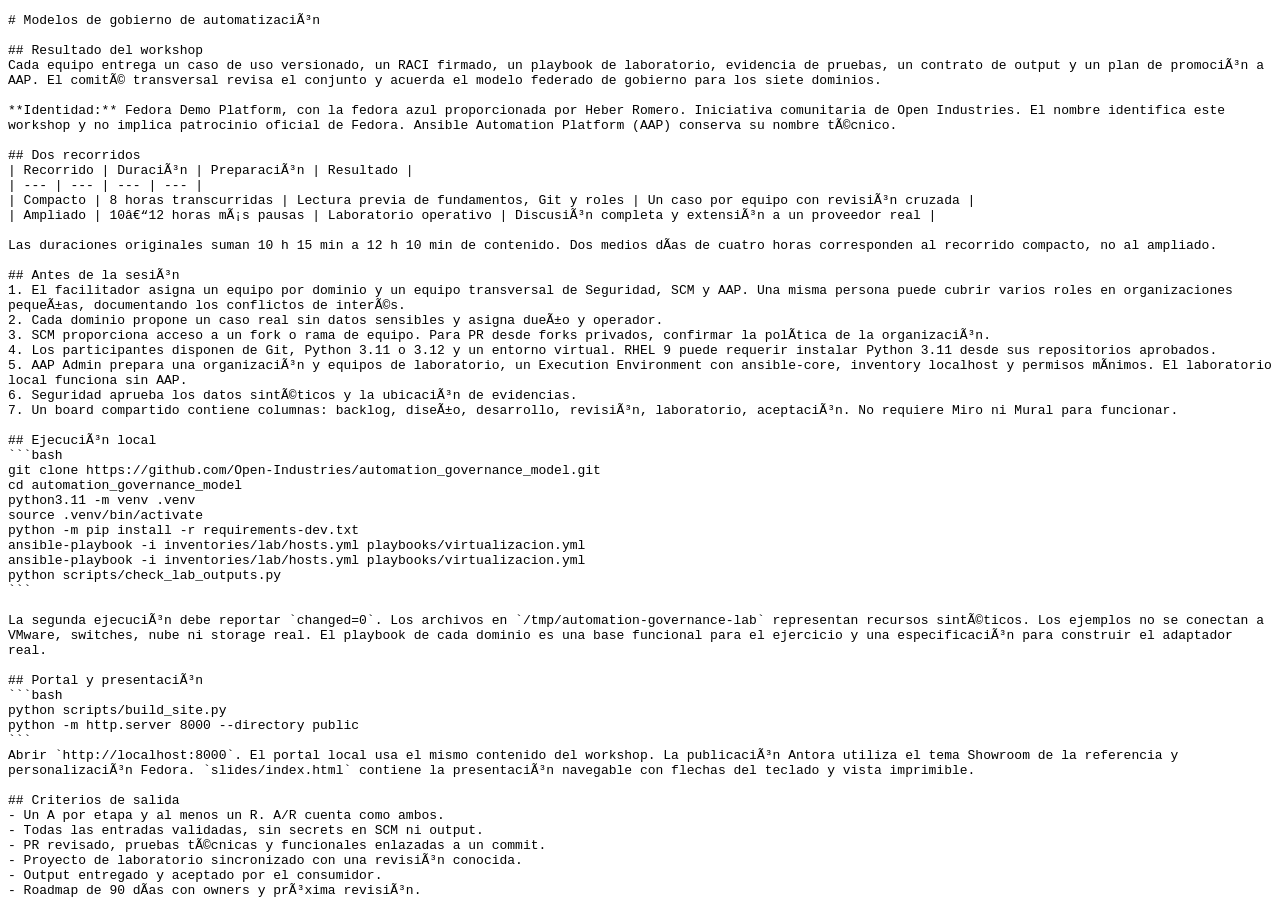
==== index.html @ a58bb42b "feat: publish Fedora automation governance workshop and seven-domain lab" ====
<!doctype html><html lang="es"><head><meta charset="utf-8"><meta http-equiv="refresh" content="0;url=docs/00-inicio.md"><title>Fedora Demo Platform</title></head><body><p>Construir el portal con <code>python scripts/build_site.py</code> o visitar el <a href="https://github.com/Open-Industries/automation_governance_model">repositorio</a>.</p></body></html>
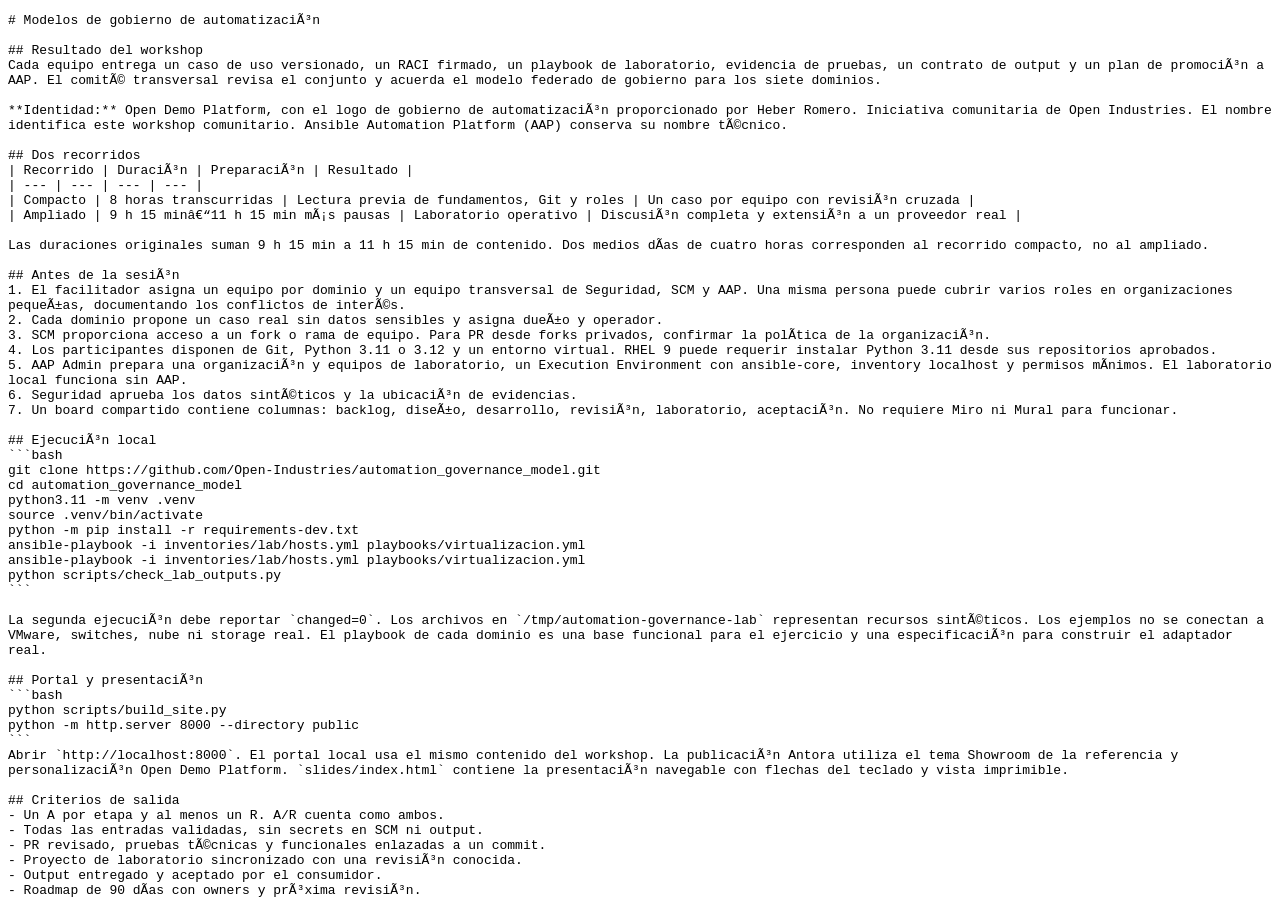
==== commit 5efa1da7: "Rebrand workshop as Open Demo Platform with governance logo" ====
--- a/index.html
+++ b/index.html
@@ -1 +1 @@
-<!doctype html><html lang="es"><head><meta charset="utf-8"><meta http-equiv="refresh" content="0;url=docs/00-inicio.md"><title>Fedora Demo Platform</title></head><body><p>Construir el portal con <code>python scripts/build_site.py</code> o visitar el <a href="https://github.com/Open-Industries/automation_governance_model">repositorio</a>.</p></body></html>
+<!doctype html><html lang="es"><head><meta charset="utf-8"><meta http-equiv="refresh" content="0;url=docs/00-inicio.md"><title>Open Demo Platform</title></head><body><p>Construir el portal con <code>python scripts/build_site.py</code> o visitar el <a href="https://github.com/Open-Industries/automation_governance_model">repositorio</a>.</p></body></html>
